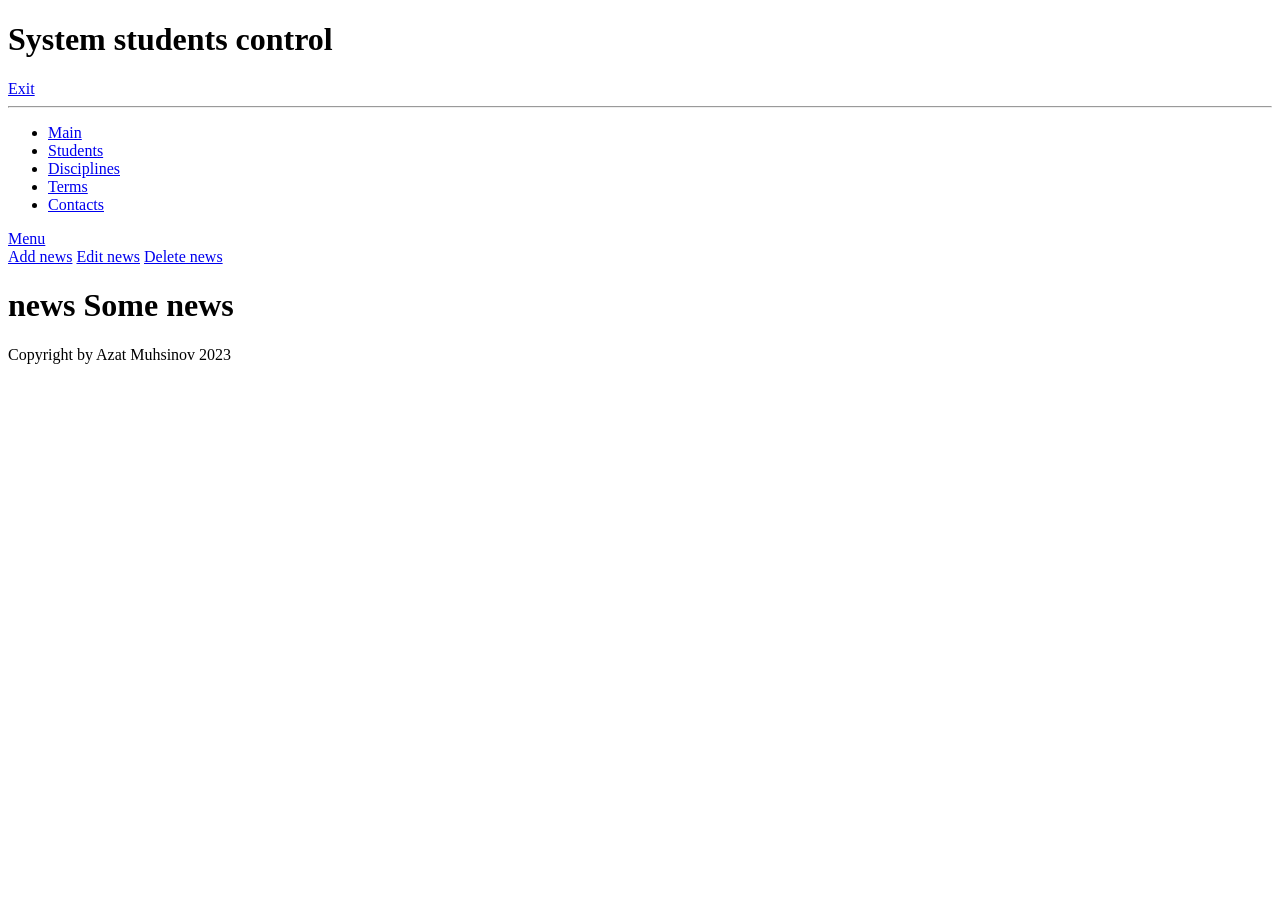
==== src/main/webapp/WEB-INF/views/home.html @ 44e14a57 "News" ====
<!doctype html>
<html lang="en" xmlns.th="http://thymeleaf.org">
<head>
    <meta charset="UTF-8">
    <meta name="viewport"
          content="width=device-width, user-scalable=no, initial-scale=1.0, maximum-scale=1.0, minimum-scale=1.0">
    <meta http-equiv="X-UA-Compatible" content="ie=edge">
    <link rel="stylesheet" href="resources/styles/styles.css">
</head>
<body>
<div class="title-box">
    <div class="title-item">
        <h1>System students control</h1>
    </div>
    <div>
        <div>
            <a href="/logout" class="gradient-button">Exit</a>
        </div>


    </div>
</div>
<hr>
<div class="navigation-box">
    <nav class="ui-helper-clearfix">
        <ul class="ui-helper-clearfix">
            <li><a href="/home" class="gradient-button">Main</a></li>
            <li><a href="/student" class="gradient-button">Students</a></li>
            <li><a href="/disciplin" class="gradient-button">Disciplines</a></li>
            <li><a href="/term" class="gradient-button">Terms</a></li>
            <li><a href="/contacts" class="gradient-button">Contacts</a></li>
        </ul>
        <a href="#" id="pull">Menu</a>
    </nav>
</div>

<div class="grade-box">
    <a href="/news_creat" class="action-button"><img class="prefix-button"
                                                     src="../resources/img/add.png"
                                                     width="18px" alt="">Add news</a>
    <a class="action-button" href="#" onclick="updateNews()"><img class="prefix-button"
                                                                  src="../resources/img/pencil.png"
                                                                  width="18px" alt="">Edit news</a>

    <a class="action-button" href="#" onclick="deleteNews()"><img class="prefix-button"
                                                                  src="../resources/img/trash.png"
                                                                  width="18px" alt="">Delete news</a>


</div>

<div class="content-box">
    <div class="inline-box">
        <h1 display="inline">
            <div th:each="news : ${news}">
                <a th:text="${news.getName}">news</a>
                Some news
            </div>
        </h1>
    </div>

</div>
<form action="/news_update" method="get" id="updateNewsForm">
    <input type="hidden" id="updateNewsHidden" name="idNews">
</form>

<form action="/news_delete" method="post" id="deleteNewsForm">
    <input type="hidden" id="deleteNewsHidden" name="idNews">
</form>

<footer>
    Copyright by Azat Muhsinov 2023
</footer>
</body>
</html>
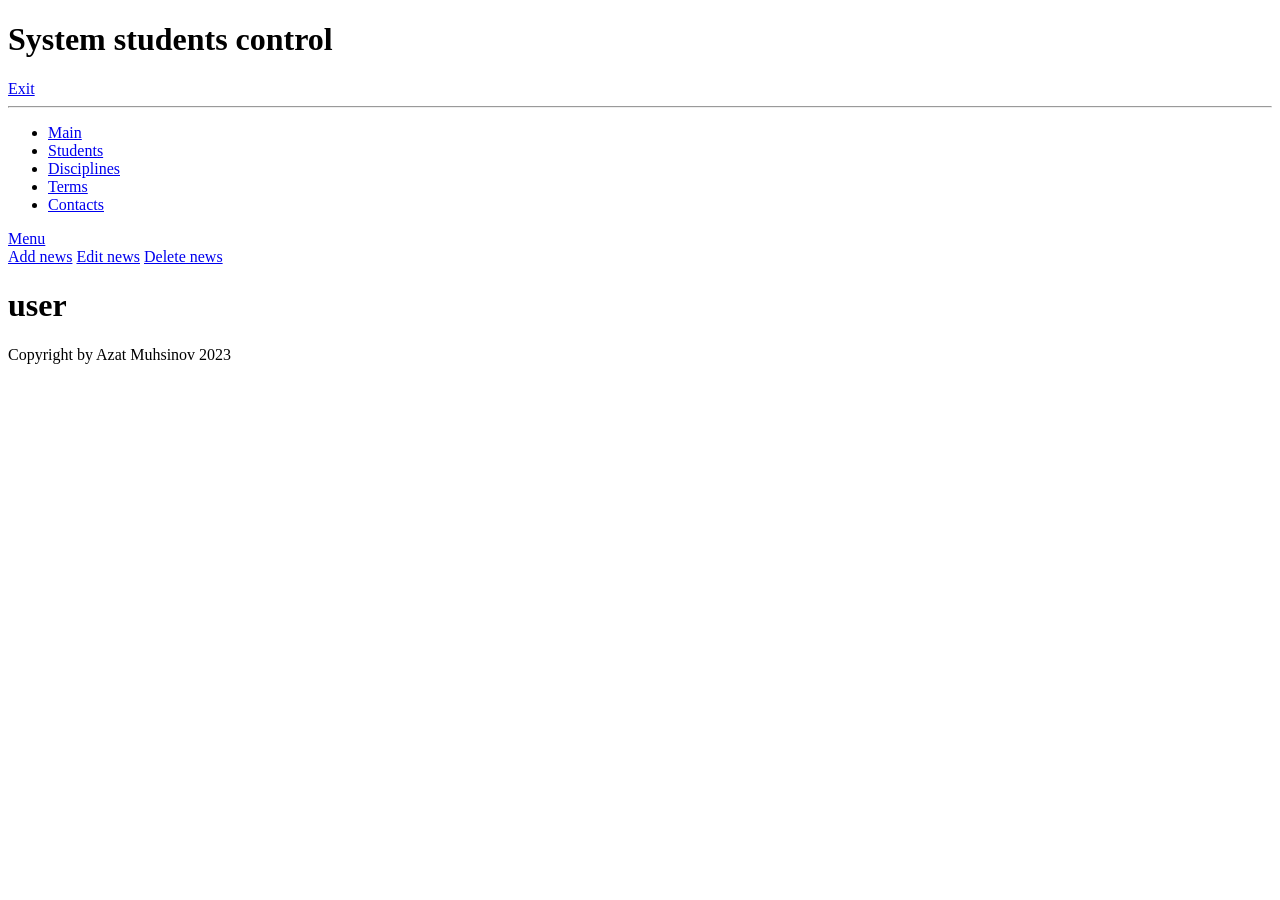
==== commit 13c2a01c: "News" ====
--- a/src/main/webapp/WEB-INF/views/home.html
+++ b/src/main/webapp/WEB-INF/views/home.html
@@ -5,7 +5,9 @@
     <meta name="viewport"
           content="width=device-width, user-scalable=no, initial-scale=1.0, maximum-scale=1.0, minimum-scale=1.0">
     <meta http-equiv="X-UA-Compatible" content="ie=edge">
-    <link rel="stylesheet" href="resources/styles/styles.css">
+<!--    <link rel="stylesheet" href="../resources/styles/styles.css">-->
+    <link th:href="@{/styles.css}" rel="stylesheet" />
+
 </head>
 <body>
 <div class="title-box">
@@ -25,9 +27,9 @@
     <nav class="ui-helper-clearfix">
         <ul class="ui-helper-clearfix">
             <li><a href="/home" class="gradient-button">Main</a></li>
-            <li><a href="/student" class="gradient-button">Students</a></li>
+            <li><a href="/students" class="gradient-button">Students</a></li>
             <li><a href="/disciplin" class="gradient-button">Disciplines</a></li>
-            <li><a href="/term" class="gradient-button">Terms</a></li>
+            <li><a href="/terms" class="gradient-button">Terms</a></li>
             <li><a href="/contacts" class="gradient-button">Contacts</a></li>
         </ul>
         <a href="#" id="pull">Menu</a>
@@ -52,9 +54,9 @@
 <div class="content-box">
     <div class="inline-box">
         <h1 display="inline">
-            <div th:each="news : ${news}">
-                <a th:text="${news.getName}">news</a>
-                Some news
+            <div th:each="new : ${news}">
+                <a th:href="@{/news/{id}(id=${new.getId()})}"
+                   th:text="${new.getName()}">user</a>
             </div>
         </h1>
     </div>
